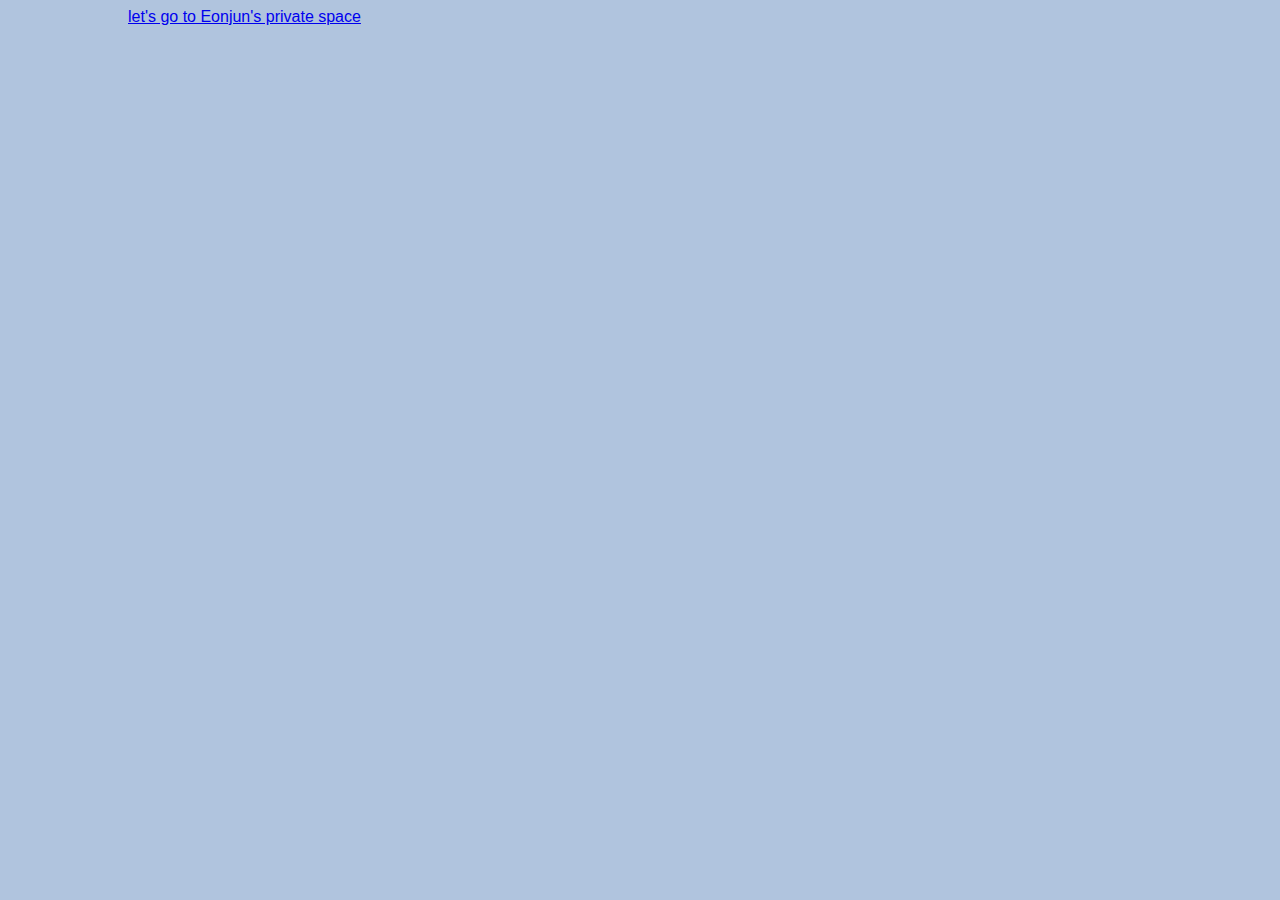
==== index.html @ 151ff0f4 "Add files via upload" ====
<html lang="en">
  <head>
    <meta charset="UTF-8" />
    <link rel="stylesheet" href="styles.css" />
    <title>Eonjun's private page</title>
  </head>
  <body>
    <a href="about.html">let's go to Eonjun's private space</a>
  </body>
</html>
---- styles.css ----
/*
Name: Eonjun Jeong
Date: April 16, 2024
Section: IAB 6068
This is the styles.css page for my portfolio of web development
work.
It is used by all pages in my portfolio to give the site a
consistent
look and feel.
*/

/*
  Remember: This body ruleset is to get you started, but does not count
  towards the CSP requirements!
*/

body {
  background-color: lightsteelblue;
  font-family: "Helvetica", sans-serif;
  margin-left: auto;
  margin-right: auto;
  width: 80%;
}
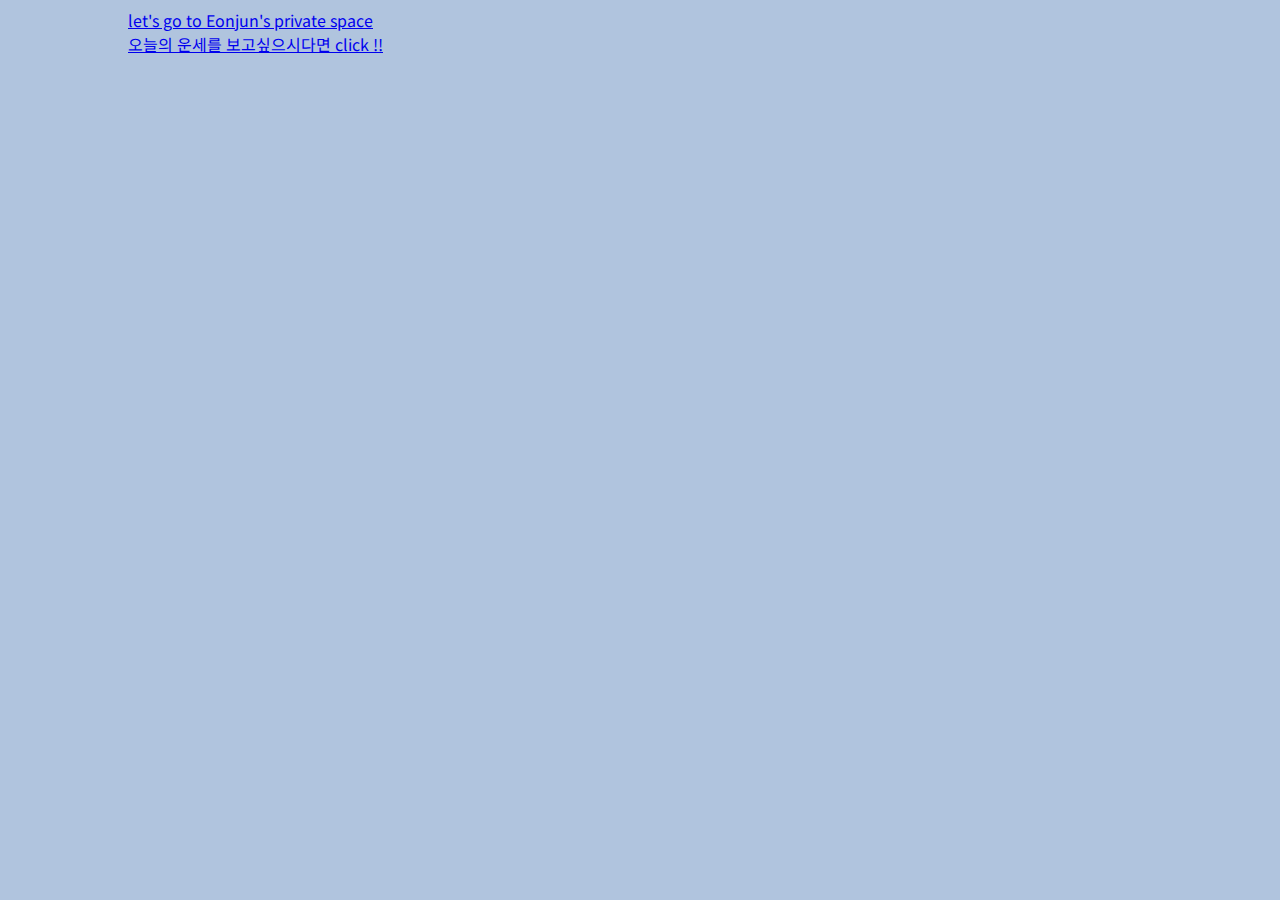
==== commit c08655bc: "Add files via upload" ====
--- a/index.html
+++ b/index.html
@@ -2,9 +2,11 @@
   <head>
     <meta charset="UTF-8" />
     <link rel="stylesheet" href="styles.css" />
+    <script src="index.js"></script>
     <title>Eonjun's private page</title>
   </head>
   <body>
-    <a href="about.html">let's go to Eonjun's private space</a>
+    <a href="about.html">let's go to Eonjun's private space</a> <br>
+    <a href="fortuneCookie.html">오늘의 운세를 보고싶으시다면 click !!</a>
   </body>
 </html>--- a/styles.css
+++ b/styles.css
@@ -13,13 +13,33 @@
   Remember: This body ruleset is to get you started, but does not count
   towards the CSP requirements!
 */
+@import url('https://fonts.googleapis.com/css2?family=Noto+Sans+KR:wght@100..900&display=swap');
 
 body {
   background-color: lightsteelblue;
-  font-family: "Helvetica", sans-serif;
+  font-family: "Noto Sans KR", sans-serif;
   margin-left: auto;
   margin-right: auto;
   width: 80%;
 }
 
+.container {
+  display: flex;
+  align-items: center;
+  justify-content: left;
+}
 
+.main-title {
+  display: flex;
+}
+
+.section {
+  display: flex;
+}
+
+.sidebar {
+  display: flex;
+}
+.hidden {
+  display: none;
+}